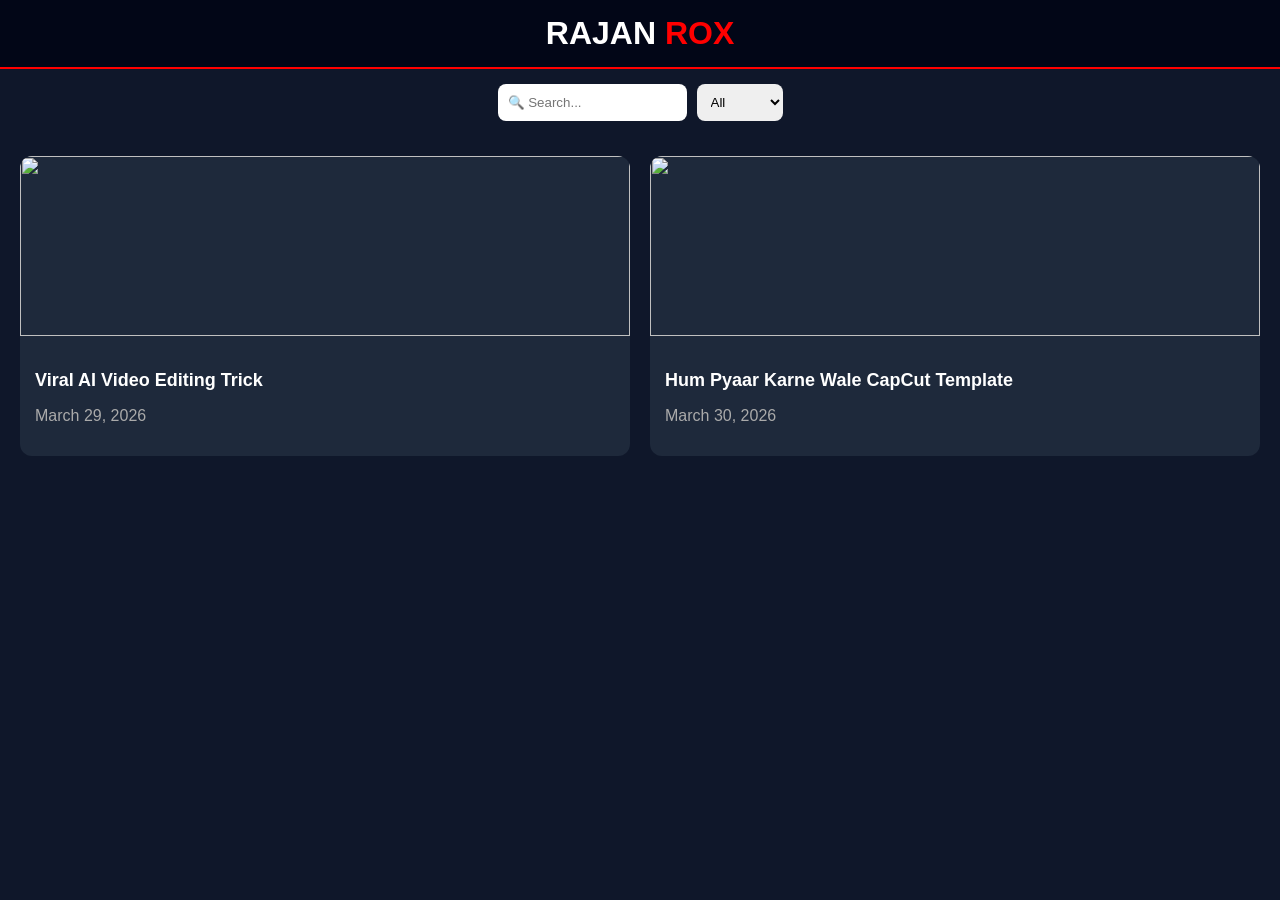
==== index.html @ af22807b "Update index.html" ====
<!DOCTYPE html>
<html lang="en">
<head>
<meta name="viewport" content="width=device-width, initial-scale=1.0">
<title>Kld Editz</title>

<style>
body{
  margin:0;
  font-family: 'Segoe UI', sans-serif;
  background:#0f172a;
  color:white;
}

/* HEADER */
header{
  text-align:center;
  padding:15px;
  background:#020617;
  border-bottom:2px solid red;
}

header h1{margin:0;font-size:32px;}
header span{color:white;}
header b{color:red;}

/* SEARCH */
.topbar{
  display:flex;
  gap:10px;
  justify-content:center;
  padding:15px;
}

.topbar input,.topbar select{
  padding:10px;
  border-radius:8px;
  border:none;
}

/* GRID */
.container{
  display:grid;
  grid-template-columns:repeat(auto-fit,minmax(280px,1fr));
  gap:20px;
  padding:20px;
}

/* CARD */
.card{
  background:#1e293b;
  border-radius:12px;
  overflow:hidden;
  cursor:pointer;
  transition:0.3s;
}

.card:hover{transform:scale(1.04);}

.card img{
  width:100%;
  height:180px;
  object-fit:cover;
}

.card-content{padding:15px;}

.card h2{font-size:18px;}
.card p{color:#aaa;}

/* SMOOTH */
html{scroll-behavior:smooth;}

</style>
</head>

<body>

<header>
  <h1><span>RAJAN</span> <b>ROX</b></h1>
</header>

<div class="topbar">
  <input type="text" id="search" placeholder="🔍 Search...">
  <select id="category">
    <option value="all">All</option>
    <option value="capcut">CapCut</option>
    <option value="ai">AI</option>
  </select>
</div>

<div class="container" id="posts"></div>

<script>
let allPosts=[];

fetch("posts.json")
.then(res=>res.json())
.then(data=>{
  allPosts=data.reverse();
  showPosts(allPosts);
});

function showPosts(posts){
  let box=document.getElementById("posts");
  box.innerHTML="";

  posts.forEach((p,i)=>{
    box.innerHTML+=`
      <div class="card" onclick="openPost(${i})">
        <img loading="lazy" src="${p.image}">
        <div class="card-content">
          <h2>${p.title}</h2>
          <p>${p.date}</p>
        </div>
      </div>
    `;
  });
}

function openPost(index){
  localStorage.setItem("post", JSON.stringify(allPosts[index]));
  window.location="post.html";
}

// SEARCH
document.getElementById("search").oninput=e=>{
  let v=e.target.value.toLowerCase();
  showPosts(allPosts.filter(p=>p.title.toLowerCase().includes(v)));
};

// CATEGORY
document.getElementById("category").onchange=e=>{
  let v=e.target.value;
  if(v==="all") showPosts(allPosts);
  else showPosts(allPosts.filter(p=>p.category===v));
};
</script>

</body>
</html>
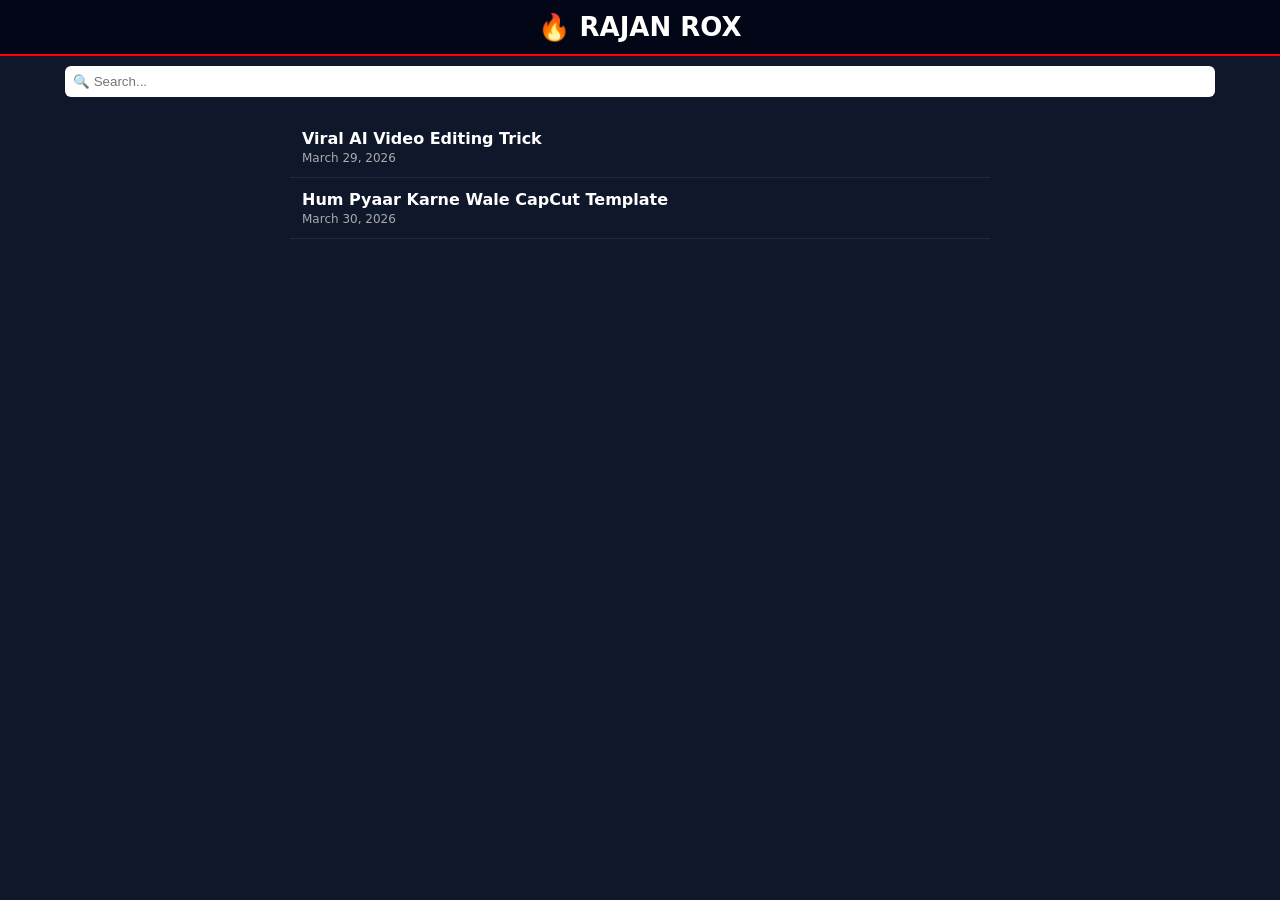
==== commit 25f7f05c: "Update index.html" ====
--- a/index.html
+++ b/index.html
@@ -2,12 +2,12 @@
 <html lang="en">
 <head>
 <meta name="viewport" content="width=device-width, initial-scale=1.0">
-<title>Kld Editz</title>
+<title>RAJAN ROX</title>
 
 <style>
 body{
   margin:0;
-  font-family: 'Segoe UI', sans-serif;
+  font-family:system-ui;
   background:#0f172a;
   color:white;
 }
@@ -15,78 +15,68 @@
 /* HEADER */
 header{
   text-align:center;
-  padding:15px;
+  padding:12px;
   background:#020617;
   border-bottom:2px solid red;
 }
 
-header h1{margin:0;font-size:32px;}
-header span{color:white;}
-header b{color:red;}
+header h1{
+  margin:0;
+  font-size:26px;
+}
+
+/* LIST */
+.container{
+  max-width:700px;
+  margin:auto;
+  padding:10px;
+}
+
+.post{
+  padding:12px;
+  border-bottom:1px solid #1e293b;
+  cursor:pointer;
+  transition:0.2s;
+}
+
+.post:hover{
+  background:#1e293b;
+}
+
+.post h2{
+  font-size:16px;
+  margin:0;
+}
+
+.post p{
+  font-size:12px;
+  color:#aaa;
+  margin:3px 0 0;
+}
 
 /* SEARCH */
-.topbar{
-  display:flex;
-  gap:10px;
-  justify-content:center;
-  padding:15px;
+.search{
+  padding:10px;
+  text-align:center;
 }
 
-.topbar input,.topbar select{
-  padding:10px;
-  border-radius:8px;
+.search input{
+  width:90%;
+  padding:8px;
   border:none;
+  border-radius:6px;
 }
-
-/* GRID */
-.container{
-  display:grid;
-  grid-template-columns:repeat(auto-fit,minmax(280px,1fr));
-  gap:20px;
-  padding:20px;
-}
-
-/* CARD */
-.card{
-  background:#1e293b;
-  border-radius:12px;
-  overflow:hidden;
-  cursor:pointer;
-  transition:0.3s;
-}
-
-.card:hover{transform:scale(1.04);}
-
-.card img{
-  width:100%;
-  height:180px;
-  object-fit:cover;
-}
-
-.card-content{padding:15px;}
-
-.card h2{font-size:18px;}
-.card p{color:#aaa;}
-
-/* SMOOTH */
-html{scroll-behavior:smooth;}
-
 </style>
 </head>
 
 <body>
 
 <header>
-  <h1><span>RAJAN</span> <b>ROX</b></h1>
+  <h1>🔥 RAJAN ROX</h1>
 </header>
 
-<div class="topbar">
+<div class="search">
   <input type="text" id="search" placeholder="🔍 Search...">
-  <select id="category">
-    <option value="all">All</option>
-    <option value="capcut">CapCut</option>
-    <option value="ai">AI</option>
-  </select>
 </div>
 
 <div class="container" id="posts"></div>
@@ -95,45 +85,34 @@
 let allPosts=[];
 
 fetch("posts.json")
-.then(res=>res.json())
+.then(r=>r.json())
 .then(data=>{
   allPosts=data.reverse();
-  showPosts(allPosts);
+  show(allPosts);
 });
 
-function showPosts(posts){
+function show(posts){
   let box=document.getElementById("posts");
   box.innerHTML="";
 
-  posts.forEach((p,i)=>{
+  posts.forEach(p=>{
     box.innerHTML+=`
-      <div class="card" onclick="openPost(${i})">
-        <img loading="lazy" src="${p.image}">
-        <div class="card-content">
-          <h2>${p.title}</h2>
-          <p>${p.date}</p>
-        </div>
+      <div class="post" onclick="openPost('${p.file}')">
+        <h2>${p.title}</h2>
+        <p>${p.date}</p>
       </div>
     `;
   });
 }
 
-function openPost(index){
-  localStorage.setItem("post", JSON.stringify(allPosts[index]));
-  window.location="post.html";
+function openPost(file){
+  window.location=file;
 }
 
 // SEARCH
 document.getElementById("search").oninput=e=>{
   let v=e.target.value.toLowerCase();
-  showPosts(allPosts.filter(p=>p.title.toLowerCase().includes(v)));
-};
-
-// CATEGORY
-document.getElementById("category").onchange=e=>{
-  let v=e.target.value;
-  if(v==="all") showPosts(allPosts);
-  else showPosts(allPosts.filter(p=>p.category===v));
+  show(allPosts.filter(p=>p.title.toLowerCase().includes(v)));
 };
 </script>
 
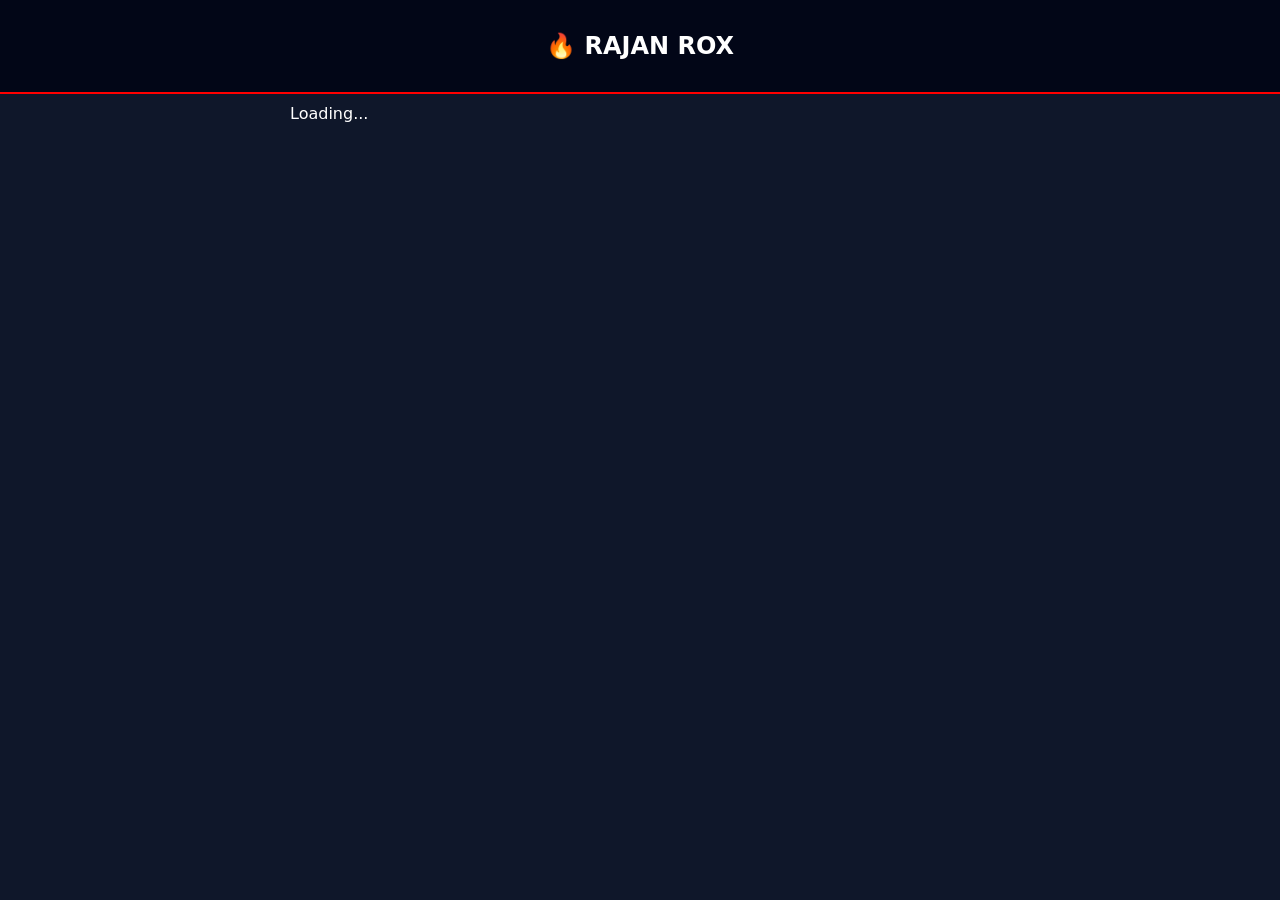
==== commit 90cddf93: "Update index.html" ====
--- a/index.html
+++ b/index.html
@@ -1,8 +1,8 @@
 <!DOCTYPE html>
-<html lang="en">
+<html>
 <head>
 <meta name="viewport" content="width=device-width, initial-scale=1.0">
-<title>RAJAN ROX</title>
+<title>Kuldeep ROX</title>
 
 <style>
 body{
@@ -10,9 +10,9 @@
   font-family:system-ui;
   background:#0f172a;
   color:white;
+  user-select:none; /* ❌ text select disable */
 }
 
-/* HEADER */
 header{
   text-align:center;
   padding:12px;
@@ -20,12 +20,6 @@
   border-bottom:2px solid red;
 }
 
-header h1{
-  margin:0;
-  font-size:26px;
-}
-
-/* LIST */
 .container{
   max-width:700px;
   margin:auto;
@@ -36,84 +30,48 @@
   padding:12px;
   border-bottom:1px solid #1e293b;
   cursor:pointer;
-  transition:0.2s;
 }
 
 .post:hover{
   background:#1e293b;
 }
+</style>
 
-.post h2{
-  font-size:16px;
-  margin:0;
-}
-
-.post p{
-  font-size:12px;
-  color:#aaa;
-  margin:3px 0 0;
-}
-
-/* SEARCH */
-.search{
-  padding:10px;
-  text-align:center;
-}
-
-.search input{
-  width:90%;
-  padding:8px;
-  border:none;
-  border-radius:6px;
-}
-</style>
 </head>
 
 <body>
 
 <header>
-  <h1>🔥 RAJAN ROX</h1>
+  <h2>🔥 RAJAN ROX</h2>
 </header>
 
-<div class="search">
-  <input type="text" id="search" placeholder="🔍 Search...">
-</div>
-
-<div class="container" id="posts"></div>
+<div class="container" id="posts">Loading...</div>
 
 <script>
-let allPosts=[];
+// 🔥 CHANGE THIS (YOUR USERNAME + REPO)
+let user="kuldeeptech-ai";
+let repo="kld_editz";
 
-fetch("posts.json")
-.then(r=>r.json())
+fetch(`https://api.github.com/repos/${user}/${repo}/contents/posts`)
+.then(res=>res.json())
 .then(data=>{
-  allPosts=data.reverse();
-  show(allPosts);
-});
-
-function show(posts){
   let box=document.getElementById("posts");
   box.innerHTML="";
 
-  posts.forEach(p=>{
-    box.innerHTML+=`
-      <div class="post" onclick="openPost('${p.file}')">
-        <h2>${p.title}</h2>
-        <p>${p.date}</p>
-      </div>
-    `;
+  data.reverse().forEach(file=>{
+    if(file.name.endsWith(".html")){
+      box.innerHTML+=`
+        <div class="post" onclick="openPost('${file.path}')">
+          ${file.name.replace(".html","")}
+        </div>
+      `;
+    }
   });
+});
+
+function openPost(path){
+  window.location=path + "?v=" + Date.now();
 }
-
-function openPost(file){
-  window.location=file;
-}
-
-// SEARCH
-document.getElementById("search").oninput=e=>{
-  let v=e.target.value.toLowerCase();
-  show(allPosts.filter(p=>p.title.toLowerCase().includes(v)));
-};
 </script>
 
 </body>
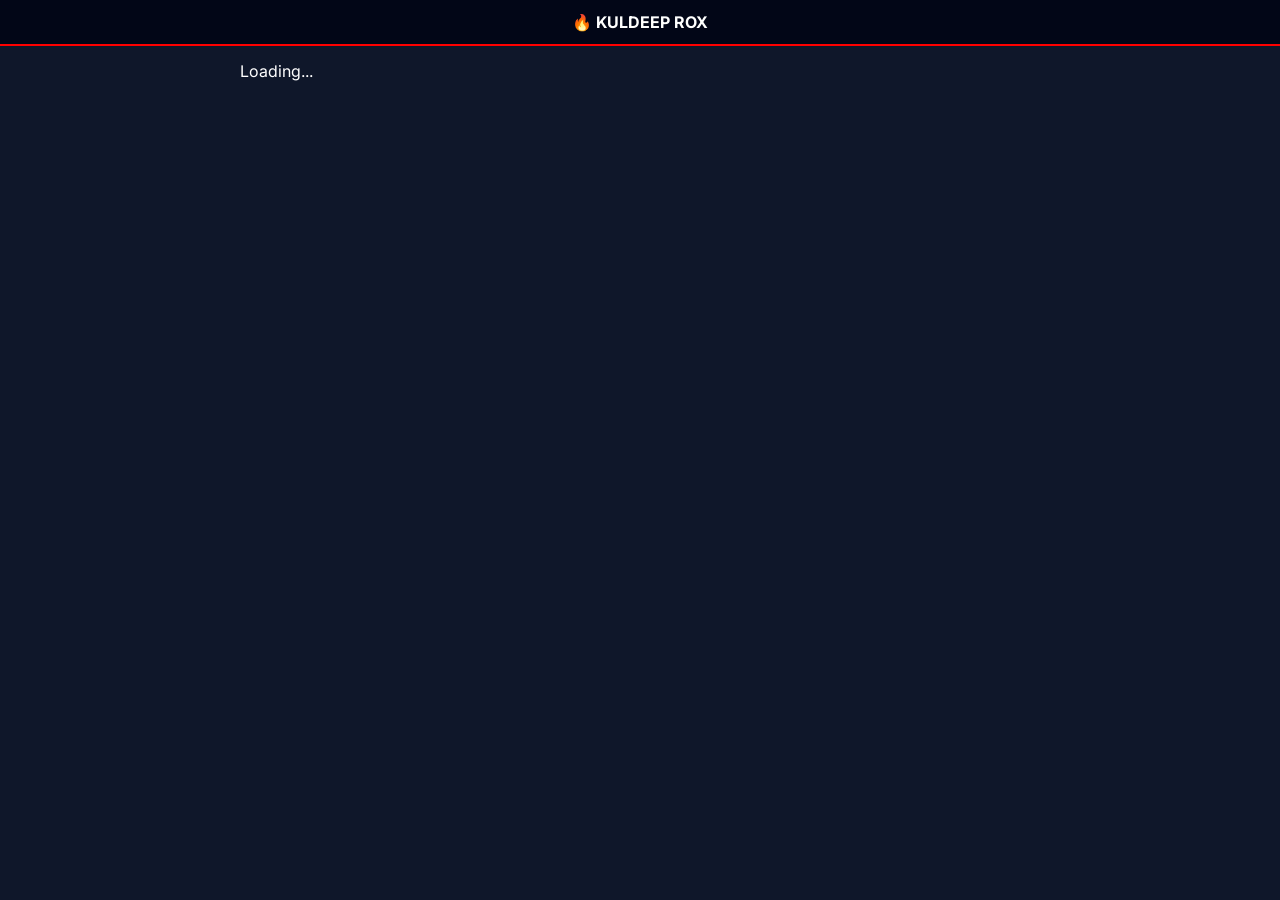
==== commit 40b3b182: "Update index.html" ====
--- a/index.html
+++ b/index.html
@@ -2,38 +2,77 @@
 <html>
 <head>
 <meta name="viewport" content="width=device-width, initial-scale=1.0">
-<title>Kuldeep ROX</title>
+<title>KULDEEP ROX</title>
 
 <style>
+@import url('https://fonts.googleapis.com/css2?family=Inter:wght@400;600;700&display=swap');
+
 body{
   margin:0;
-  font-family:system-ui;
+  font-family:'Inter', sans-serif;
   background:#0f172a;
   color:white;
-  user-select:none; /* ❌ text select disable */
 }
 
+/* HEADER */
 header{
   text-align:center;
   padding:12px;
   background:#020617;
   border-bottom:2px solid red;
+  font-weight:700;
 }
 
+/* CONTAINER */
 .container{
-  max-width:700px;
+  max-width:800px;
   margin:auto;
-  padding:10px;
+  padding:15px;
 }
 
-.post{
-  padding:12px;
-  border-bottom:1px solid #1e293b;
+/* CARD */
+.card{
+  background:#1e293b;
+  border-radius:12px;
+  overflow:hidden;
+  margin-bottom:15px;
   cursor:pointer;
+  transition:0.3s;
 }
 
-.post:hover{
-  background:#1e293b;
+.card:hover{
+  transform:scale(1.02);
+}
+
+/* IMAGE */
+.card img{
+  width:100%;
+  height:180px;
+  object-fit:cover;
+}
+
+/* CONTENT */
+.content{
+  padding:12px;
+}
+
+.content h2{
+  font-size:18px;
+  margin:0;
+  font-weight:600;
+}
+
+.meta{
+  font-size:12px;
+  color:#aaa;
+  margin-top:5px;
+}
+
+/* MOBILE */
+@media(max-width:600px){
+  .card img{
+    height:150px;
+  }
 }
 </style>
 
@@ -41,14 +80,11 @@
 
 <body>
 
-<header>
-  <h2>🔥 RAJAN ROX</h2>
-</header>
+<header>🔥 KULDEEP ROX</header>
 
 <div class="container" id="posts">Loading...</div>
 
 <script>
-// 🔥 CHANGE THIS (YOUR USERNAME + REPO)
 let user="kuldeeptech-ai";
 let repo="kld_editz";
 
@@ -60,9 +96,16 @@
 
   data.reverse().forEach(file=>{
     if(file.name.endsWith(".html")){
+
+      let title=file.name.replace(".html","");
+
       box.innerHTML+=`
-        <div class="post" onclick="openPost('${file.path}')">
-          ${file.name.replace(".html","")}
+        <div class="card" onclick="openPost('${file.path}')">
+          <img src="https://picsum.photos/600/300?random=${Math.random()}">
+          <div class="content">
+            <h2>${title}</h2>
+            <div class="meta">Latest Update</div>
+          </div>
         </div>
       `;
     }
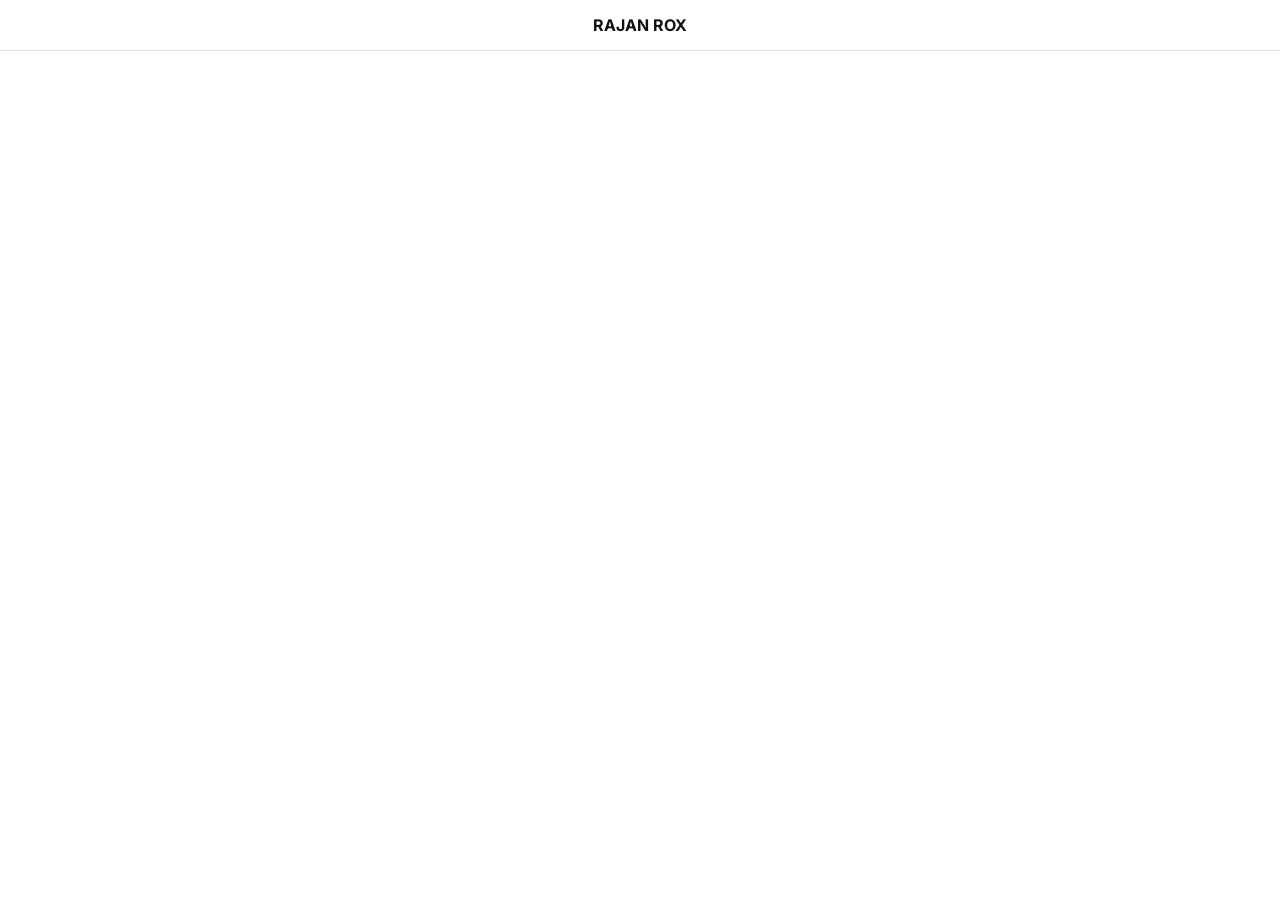
==== commit 60df1fce: "Update index.html" ====
--- a/index.html
+++ b/index.html
@@ -2,7 +2,7 @@
 <html>
 <head>
 <meta name="viewport" content="width=device-width, initial-scale=1.0">
-<title>KULDEEP ROX</title>
+<title>RAJAN ROX</title>
 
 <style>
 @import url('https://fonts.googleapis.com/css2?family=Inter:wght@400;600;700&display=swap');
@@ -10,53 +10,37 @@
 body{
   margin:0;
   font-family:'Inter', sans-serif;
-  background:#0f172a;
-  color:white;
+  background:#ffffff;
+  color:#111;
 }
 
 /* HEADER */
 header{
+  padding:15px;
+  border-bottom:1px solid #ddd;
   text-align:center;
-  padding:12px;
-  background:#020617;
-  border-bottom:2px solid red;
   font-weight:700;
 }
 
 /* CONTAINER */
 .container{
-  max-width:800px;
+  max-width:700px;
   margin:auto;
-  padding:15px;
+  padding:10px;
 }
 
-/* CARD */
-.card{
-  background:#1e293b;
-  border-radius:12px;
-  overflow:hidden;
-  margin-bottom:15px;
+/* POST LIST */
+.post{
+  padding:15px;
+  border-bottom:1px solid #eee;
   cursor:pointer;
-  transition:0.3s;
 }
 
-.card:hover{
-  transform:scale(1.02);
+.post:hover{
+  background:#f5f5f5;
 }
 
-/* IMAGE */
-.card img{
-  width:100%;
-  height:180px;
-  object-fit:cover;
-}
-
-/* CONTENT */
-.content{
-  padding:12px;
-}
-
-.content h2{
+.post h2{
   font-size:18px;
   margin:0;
   font-weight:600;
@@ -64,15 +48,7 @@
 
 .meta{
   font-size:12px;
-  color:#aaa;
-  margin-top:5px;
-}
-
-/* MOBILE */
-@media(max-width:600px){
-  .card img{
-    height:150px;
-  }
+  color:#777;
 }
 </style>
 
@@ -80,9 +56,9 @@
 
 <body>
 
-<header>🔥 KULDEEP ROX</header>
+<header>RAJAN ROX</header>
 
-<div class="container" id="posts">Loading...</div>
+<div class="container" id="posts"></div>
 
 <script>
 let user="kuldeeptech-ai";
@@ -92,20 +68,13 @@
 .then(res=>res.json())
 .then(data=>{
   let box=document.getElementById("posts");
-  box.innerHTML="";
 
   data.reverse().forEach(file=>{
     if(file.name.endsWith(".html")){
-
-      let title=file.name.replace(".html","");
-
       box.innerHTML+=`
-        <div class="card" onclick="openPost('${file.path}')">
-          <img src="https://picsum.photos/600/300?random=${Math.random()}">
-          <div class="content">
-            <h2>${title}</h2>
-            <div class="meta">Latest Update</div>
-          </div>
+        <div class="post" onclick="openPost('${file.path}')">
+          <h2>${file.name.replace(".html","")}</h2>
+          <div class="meta">Latest Update</div>
         </div>
       `;
     }
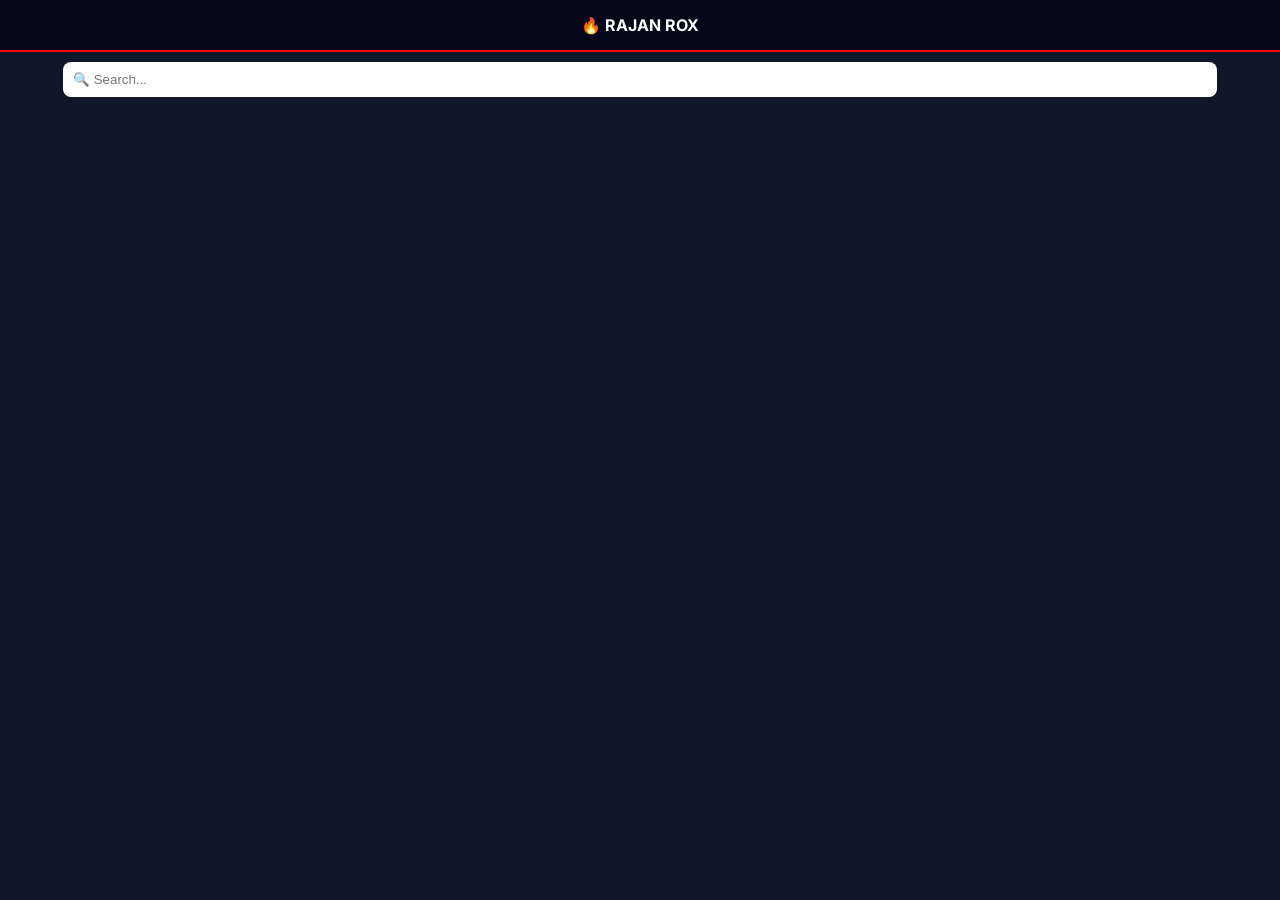
==== commit 5592657b: "Update styles and enhance search functionality" ====
--- a/index.html
+++ b/index.html
@@ -2,7 +2,6 @@
 <html>
 <head>
 <meta name="viewport" content="width=device-width, initial-scale=1.0">
-<title>RAJAN ROX</title>
 
 <style>
 @import url('https://fonts.googleapis.com/css2?family=Inter:wght@400;600;700&display=swap');
@@ -10,45 +9,57 @@
 body{
   margin:0;
   font-family:'Inter', sans-serif;
-  background:#ffffff;
-  color:#111;
+  background:#0f172a;
+  color:white;
 }
 
 /* HEADER */
 header{
   padding:15px;
-  border-bottom:1px solid #ddd;
   text-align:center;
+  background:#020617;
   font-weight:700;
+  border-bottom:2px solid red;
 }
 
-/* CONTAINER */
-.container{
-  max-width:700px;
-  margin:auto;
+/* SEARCH */
+.search{
   padding:10px;
+  text-align:center;
 }
 
-/* POST LIST */
-.post{
+.search input{
+  width:90%;
+  padding:10px;
+  border-radius:8px;
+  border:none;
+}
+
+/* GRID */
+.container{
+  display:grid;
+  grid-template-columns:repeat(auto-fit,minmax(280px,1fr));
+  gap:15px;
   padding:15px;
-  border-bottom:1px solid #eee;
+}
+
+/* CARD */
+.card{
+  background:#1e293b;
+  border-radius:12px;
+  overflow:hidden;
   cursor:pointer;
 }
 
-.post:hover{
-  background:#f5f5f5;
+.card img{
+  width:100%;
+  height:180px;
+  object-fit:cover;
 }
 
-.post h2{
-  font-size:18px;
-  margin:0;
-  font-weight:600;
-}
-
-.meta{
-  font-size:12px;
-  color:#777;
+.card h2{
+  padding:10px;
+  font-size:16px;
 }
 </style>
 
@@ -56,34 +67,49 @@
 
 <body>
 
-<header>RAJAN ROX</header>
+<header>🔥 RAJAN ROX</header>
+
+<div class="search">
+<input type="text" id="search" placeholder="🔍 Search...">
+</div>
 
 <div class="container" id="posts"></div>
 
 <script>
 let user="kuldeeptech-ai";
 let repo="kld_editz";
+let allPosts=[];
 
 fetch(`https://api.github.com/repos/${user}/${repo}/contents/posts`)
 .then(res=>res.json())
 .then(data=>{
+  allPosts=data.filter(f=>f.name.endsWith(".html"));
+  show(allPosts.reverse());
+});
+
+function show(posts){
   let box=document.getElementById("posts");
+  box.innerHTML="";
 
-  data.reverse().forEach(file=>{
-    if(file.name.endsWith(".html")){
-      box.innerHTML+=`
-        <div class="post" onclick="openPost('${file.path}')">
-          <h2>${file.name.replace(".html","")}</h2>
-          <div class="meta">Latest Update</div>
-        </div>
-      `;
-    }
+  posts.forEach(p=>{
+    box.innerHTML+=`
+      <div class="card" onclick="openPost('${p.path}')">
+        <img src="https://picsum.photos/400/300?random=${Math.random()}">
+        <h2>${p.name.replace(".html","")}</h2>
+      </div>
+    `;
   });
-});
+}
 
 function openPost(path){
   window.location=path + "?v=" + Date.now();
 }
+
+// SEARCH
+document.getElementById("search").oninput=e=>{
+  let v=e.target.value.toLowerCase();
+  show(allPosts.filter(p=>p.name.toLowerCase().includes(v)));
+};
 </script>
 
 </body>
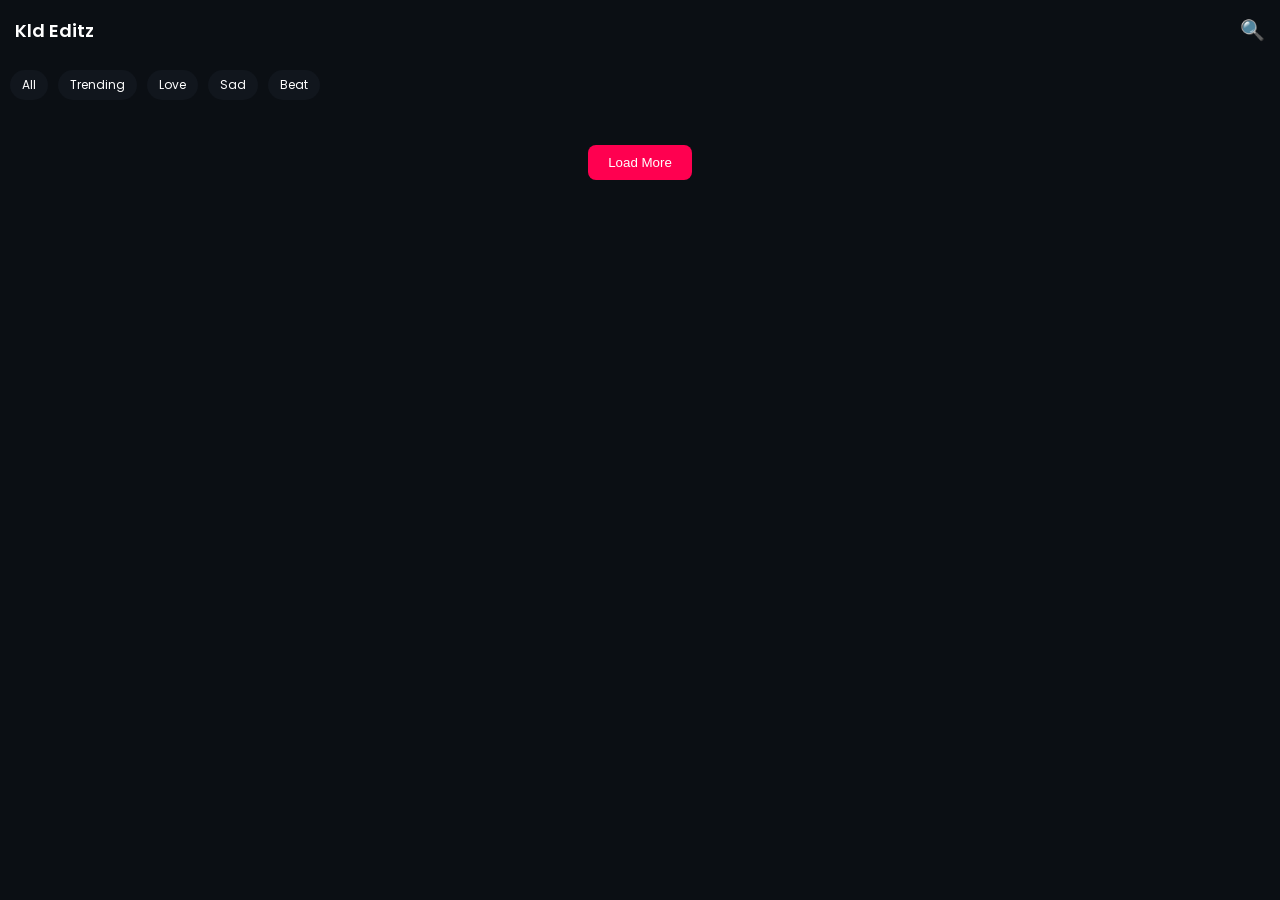
==== commit ac91a6e3: "Refactor index.html for improved layout and styling Updated HTML structure and styles, changed font " ====
--- a/index.html
+++ b/index.html
@@ -1,115 +1,246 @@
 <!DOCTYPE html>
-<html>
+<html lang="en">
 <head>
+<meta charset="UTF-8">
 <meta name="viewport" content="width=device-width, initial-scale=1.0">
 
+<title>Templates</title>
+
+<link href="https://fonts.googleapis.com/css2?family=Poppins:wght@300;400;600&display=swap" rel="stylesheet">
+
 <style>
-@import url('https://fonts.googleapis.com/css2?family=Inter:wght@400;600;700&display=swap');
+*{margin:0;padding:0;box-sizing:border-box}
 
 body{
-  margin:0;
-  font-family:'Inter', sans-serif;
-  background:#0f172a;
-  color:white;
+  font-family:'Poppins',sans-serif;
+  background:#0b0f14;
+  color:#fff;
 }
 
 /* HEADER */
 header{
+  display:flex;
+  justify-content:space-between;
+  align-items:center;
   padding:15px;
-  text-align:center;
-  background:#020617;
-  font-weight:700;
-  border-bottom:2px solid red;
-}
-
-/* SEARCH */
-.search{
+}
+
+.logo{
+  font-size:18px;
+  font-weight:600;
+}
+
+/* SEARCH ICON */
+.search-btn{
+  font-size:20px;
+  cursor:pointer;
+}
+
+/* SEARCH BOX */
+.search-box{
+  display:none;
   padding:10px;
-  text-align:center;
-}
-
-.search input{
-  width:90%;
+}
+
+.search-box input{
+  width:100%;
+  padding:12px;
+  border-radius:10px;
+  border:none;
+  background:#11161d;
+  color:#fff;
+}
+
+/* CATEGORY BAR */
+.categories{
+  display:flex;
+  gap:10px;
+  overflow-x:auto;
   padding:10px;
-  border-radius:8px;
-  border:none;
-}
-
-/* GRID */
-.container{
-  display:grid;
-  grid-template-columns:repeat(auto-fit,minmax(280px,1fr));
-  gap:15px;
-  padding:15px;
+}
+
+.cat{
+  padding:6px 12px;
+  background:#11161d;
+  border-radius:20px;
+  font-size:12px;
+  white-space:nowrap;
+  cursor:pointer;
+}
+
+/* LIST */
+.list{
+  padding:10px;
+  display:flex;
+  flex-direction:column;
+  gap:12px;
 }
 
 /* CARD */
 .card{
-  background:#1e293b;
+  display:flex;
+  gap:12px;
+  background:#11161d;
   border-radius:12px;
   overflow:hidden;
   cursor:pointer;
 }
 
-.card img{
+.thumb{
+  width:140px;
+  height:80px;
+}
+
+.thumb img{
   width:100%;
-  height:180px;
+  height:100%;
   object-fit:cover;
 }
 
-.card h2{
-  padding:10px;
-  font-size:16px;
+.content{
+  display:flex;
+  align-items:center;
+}
+
+.title{
+  font-size:14px;
+}
+
+/* LOAD MORE */
+.load-more{
+  text-align:center;
+  padding:15px;
+}
+
+button{
+  padding:10px 20px;
+  border:none;
+  border-radius:8px;
+  background:#ff0050;
+  color:#fff;
+  cursor:pointer;
+}
+
+/* SKELETON */
+.skeleton{
+  height:80px;
+  background:linear-gradient(90deg,#111,#222,#111);
+  border-radius:10px;
+  animation:load 1.5s infinite;
+}
+
+@keyframes load{
+  0%{background-position:-200px}
+  100%{background-position:200px}
 }
 </style>
-
 </head>
 
 <body>
 
-<header>🔥 RAJAN ROX</header>
-
-<div class="search">
-<input type="text" id="search" placeholder="🔍 Search...">
+<header>
+<div class="logo">Kld Editz</div>
+<div class="search-btn" onclick="toggleSearch()">🔍</div>
+</header>
+
+<div class="search-box" id="searchBox">
+<input type="text" id="search" placeholder="Search templates...">
 </div>
 
-<div class="container" id="posts"></div>
+<!-- CATEGORY -->
+<div class="categories">
+<div class="cat">All</div>
+<div class="cat">Trending</div>
+<div class="cat">Love</div>
+<div class="cat">Sad</div>
+<div class="cat">Beat</div>
+</div>
+
+<!-- POSTS -->
+<div class="list" id="posts"></div>
+
+<!-- LOAD MORE -->
+<div class="load-more">
+<button onclick="loadMore()">Load More</button>
+</div>
 
 <script>
-let user="kuldeeptech-ai";
-let repo="kld_editz";
-let allPosts=[];
-
-fetch(`https://api.github.com/repos/${user}/${repo}/contents/posts`)
-.then(res=>res.json())
-.then(data=>{
-  allPosts=data.filter(f=>f.name.endsWith(".html"));
-  show(allPosts.reverse());
-});
-
-function show(posts){
-  let box=document.getElementById("posts");
-  box.innerHTML="";
-
-  posts.forEach(p=>{
-    box.innerHTML+=`
-      <div class="card" onclick="openPost('${p.path}')">
-        <img src="https://picsum.photos/400/300?random=${Math.random()}">
-        <h2>${p.name.replace(".html","")}</h2>
+const username = "kuldeeptech-ai";
+const repo = "kld_editz";
+
+let allPosts = [];
+let visible = 5;
+
+/* FETCH */
+async function fetchPosts(){
+  const res = await fetch(`https://api.github.com/repos/${username}/${repo}/contents/posts`);
+  const data = await res.json();
+
+  allPosts = data.filter(f=>f.name.endsWith(".html"));
+  renderPosts();
+}
+
+/* RENDER */
+async function renderPosts(){
+  const container = document.getElementById("posts");
+  container.innerHTML = "";
+
+  let slice = allPosts.slice(0, visible);
+
+  for(const file of slice){
+    let title = file.name.replace(".html","").replace(/-/g," ");
+    let image = "https://picsum.photos/768/432";
+
+    try{
+      const raw = await fetch(file.download_url);
+      const text = await raw.text();
+      const match = text.match(/class="featured-img".*src="(.*?)"/);
+      if(match) image = match[1];
+    }catch{}
+
+    const card = document.createElement("div");
+    card.className="card";
+
+    card.innerHTML=`
+      <div class="thumb">
+        <img loading="lazy" src="${image}">
+      </div>
+      <div class="content">
+        <div class="title">${title}</div>
       </div>
     `;
-  });
-}
-
-function openPost(path){
-  window.location=path + "?v=" + Date.now();
-}
-
-// SEARCH
-document.getElementById("search").oninput=e=>{
-  let v=e.target.value.toLowerCase();
-  show(allPosts.filter(p=>p.name.toLowerCase().includes(v)));
-};
+
+    card.onclick=()=>{
+      window.location.href = file.path + "?v=" + Date.now();
+    }
+
+    container.appendChild(card);
+  }
+}
+
+/* LOAD MORE */
+function loadMore(){
+  visible += 5;
+  renderPosts();
+}
+
+/* SEARCH */
+document.addEventListener("input", e=>{
+  if(e.target.id==="search"){
+    let val = e.target.value.toLowerCase();
+    document.querySelectorAll(".card").forEach(card=>{
+      card.style.display = card.innerText.toLowerCase().includes(val) ? "flex":"none";
+    });
+  }
+});
+
+/* TOGGLE SEARCH */
+function toggleSearch(){
+  let box = document.getElementById("searchBox");
+  box.style.display = box.style.display==="block" ? "none":"block";
+}
+
+fetchPosts();
 </script>
 
 </body>
